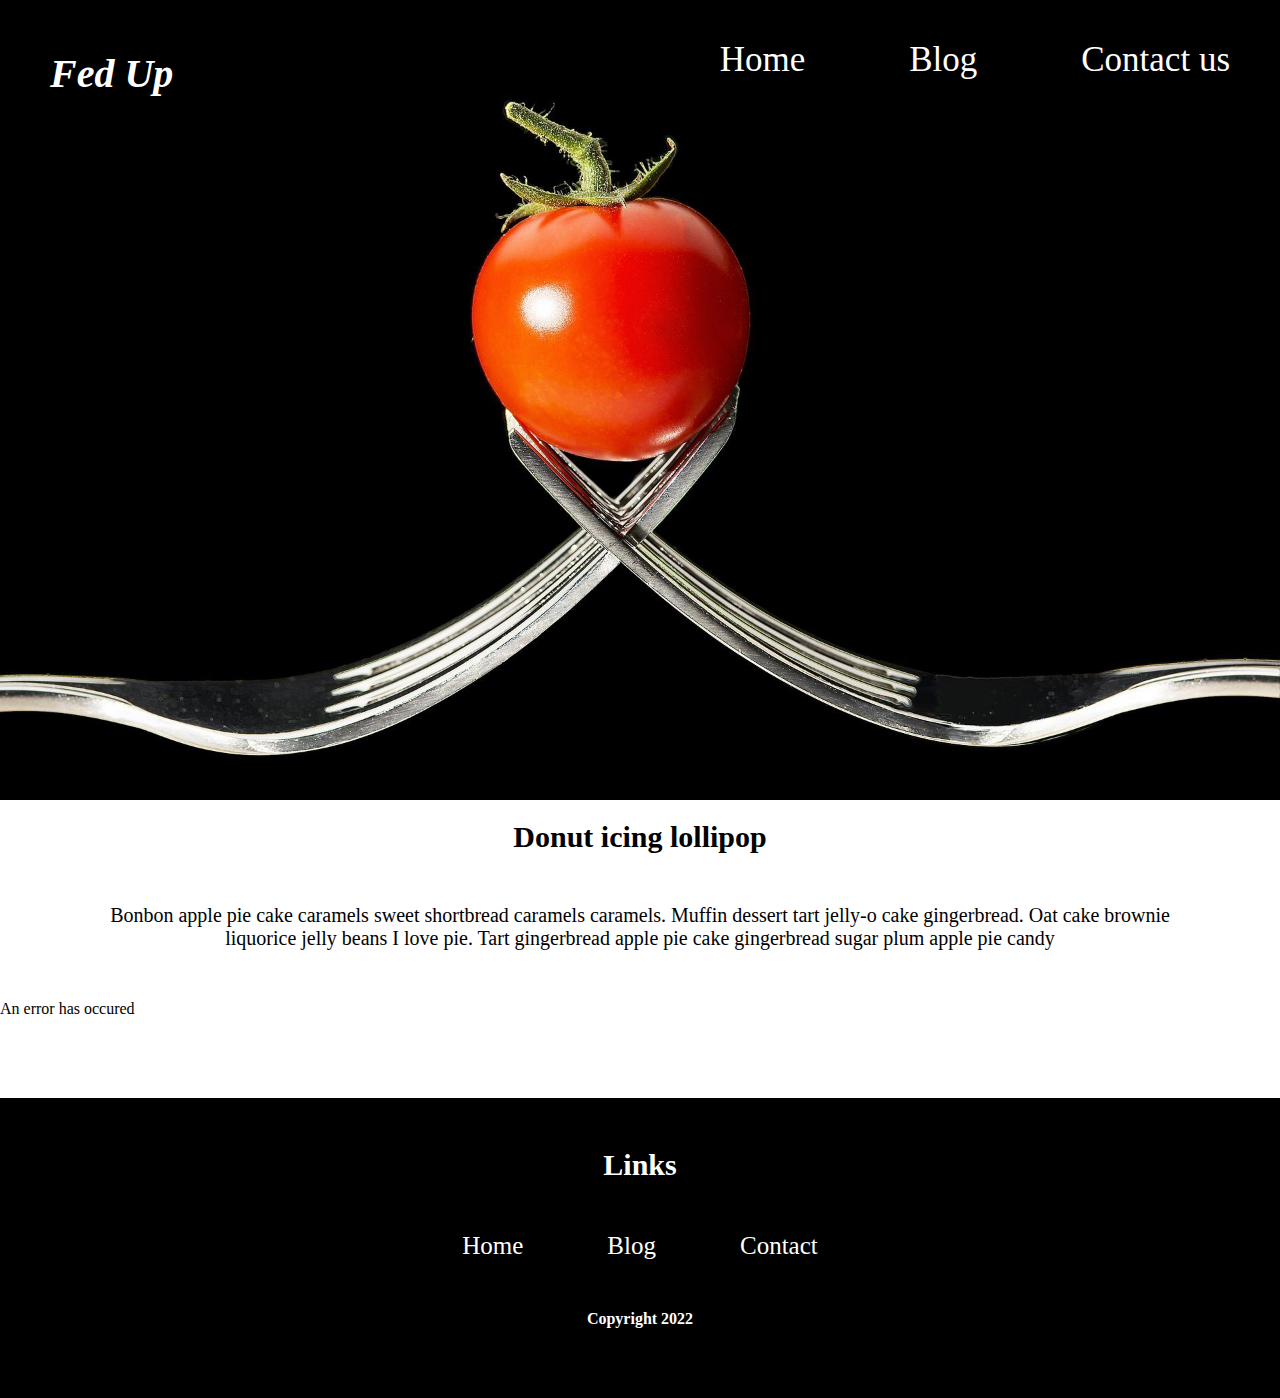
==== blog.html @ 13022448 "updated all pages" ====
<!DOCTYPE html>
<html lang="en">
    <head>
        <meta charset="UTF-8" />
        <title>Blog</title>
        <meta name="description" content="Fed-Up">
        <meta name="viewport" content="width=device-width, initial-scale=1.0">
        <link href="css/style.css" rel="stylesheet">
        <link href="css/media.css" rel="stylesheet">
    </head>
    <body>
        <nav class="front-page">
            <a href="index.html"><h1 class="logo">Fed Up</h1></a>
            <label for="toggle">&#9776;</label>
            <input type="checkbox" id="toggle" />
            <div class="menu">
              <a href="index.html">Home</a>
              <a href="blog.html">Blog</a>
              <a href="contact.html">Contact us</a>
            </div>
        </nav>
      <main>
          <h1>Donut icing lollipop</h1>
          <p>Bonbon apple pie cake caramels sweet shortbread caramels caramels. 
              Muffin dessert tart jelly-o cake gingerbread. Oat cake brownie liquorice jelly beans I love pie. 
              Tart gingerbread apple pie cake gingerbread sugar plum apple pie candy</p>
          <div class="container">
              <div class="blog">
                  <div class="loader"></div>
              </div>
          </div>
      </main>
      <footer>
        <h2>Links</h2>
         <a href="index.html">Home</a>
         <a href="blog.html">Blog</a>
         <a href="contact.html">Contact</a>
        </ul>
        <p>Copyright 2022</p>
    </footer>
    <script src="js/components/error.js"></script>
    <script src="js/blog.js"></script>
    <!-- <script src="js/script.js"></script> -->
  </body>
</html>
---- css/style.css ----
* {
    margin: 0;
    padding: 0;
}

/* Front Page */

.logo {
    font-size: 40px;
    font-weight: bolder;
    font-style: italic;
    margin: 50px;
}

nav {
    background-size: cover;
    background-repeat: no-repeat;
    background-position: center;
    height: 800px;
    width: 100%;
    display: flex;
    justify-content: space-between;
    color: white;
}

label {
    text-align: end;
    font-size: 40px;
    display: none;
    color: #2D2A2A;
}

#toggle {
    display: none;
}

.front-page {
    background-image: url("../images/Tomato.jpg");
}

.blog-page {
    background-image: url("../images/spaghetti.jpg");
}

.menu {
    margin-top: 40px;
}

.menu a {
    margin: 50px;
    font-size: 35px;
}

a {
    text-decoration: none;
    color: white;
}

h1 {
    font-size: 30px;
    text-align: center;
    margin: 20px;
}

.loader {
    border: 14px solid #f3f3f3;
    border-top: 14px solid #fd0606;
    border-radius: 50%;
    width: 120px;
    height: 120px;
    animation: spin 2s linear infinite;
    margin-top: 100px;
    margin: 0 auto;
}

main p {
    margin: 50px 100px;
    text-align: center;
    font-size: 20px;
}

@keyframes spin {
    0% {
        transform: rotate(0deg);
    }

    100% {
        transform: rotate(360deg);
    }
}



/* BLOG */

.results,
.blog {
    display: flex;
    text-align: center;
}

.card {
    height: 400px;
    width: 380px;
    color: black;
    border-radius: 2rem;
    box-shadow: 0 0 5px 2px rgba(50, 50, 50, 0.25);
    margin: 0 auto;
}

.results img,
.blog img {
    width: 340px;
    border-radius: 10% 10% 0% 0%;
    padding: 20px;
}

.post-nav {
    background-color: black;
    height: 150px;
}

.specific img {
    width: 100%;
}

p {
    margin: 10px 100px;
}

.results p,
.blog p {
    margin: 0px;
}

.results p:hover {
    font-weight: bold;
}

.blog p:hover {
    font-weight: bold;
}

/* Footer */

footer {
    margin-top: 80px;
    background-color: black;
    height: 300px;
    text-align: center;
}

footer h2 {
    color: white;
    font-size: 30px;
    padding: 50px;
}

footer a {
    font-size: 25px;
    padding: 40px;
}

footer a:hover {
    font-weight: bold;
}

footer p {
    color: white;
    padding: 40px;
    font-weight: bold;
}
---- css/media.css ----
/* MEDIA QUERIES PAGE */

@media only screen and (max-width: 1180px) {
    li {
        font-size: 25px;
        margin: 50px 20px;
    }

    .logo {
        font-size: 30px;
    }

    .results,
    .blog {
        display: grid;
    }

    .card {
        margin-top: 40px;
    }
}

@media only screen and (max-width: 900px) {
    label {
        display: block;
        cursor: pointer;
        margin-right: 20px;
        margin-top: 40px;
        color: white;
    }

    #toggle:checked+.menu {
        display: block;
        position: absolute;
        top: 100px;
    }

    .menu {
        text-align: center;
        width: 100%;
        display: none;
        margin-top: 20px;
    }

    .menu a {
        display: block;
        background-color: white;
        color: black;
        margin: 0 auto;
        padding: 40px;
    }

    .menu a:hover {
        background-color: #b0bab5;
    }

    nav {
        height: 600px;
    }

}

@media only screen and (max-width: 400px) {

    .results img,
    .blog img {
        width: 280px;
    }

    .card {
        width: 320px;
    }

    main p {
        margin: 40px;
    }
}
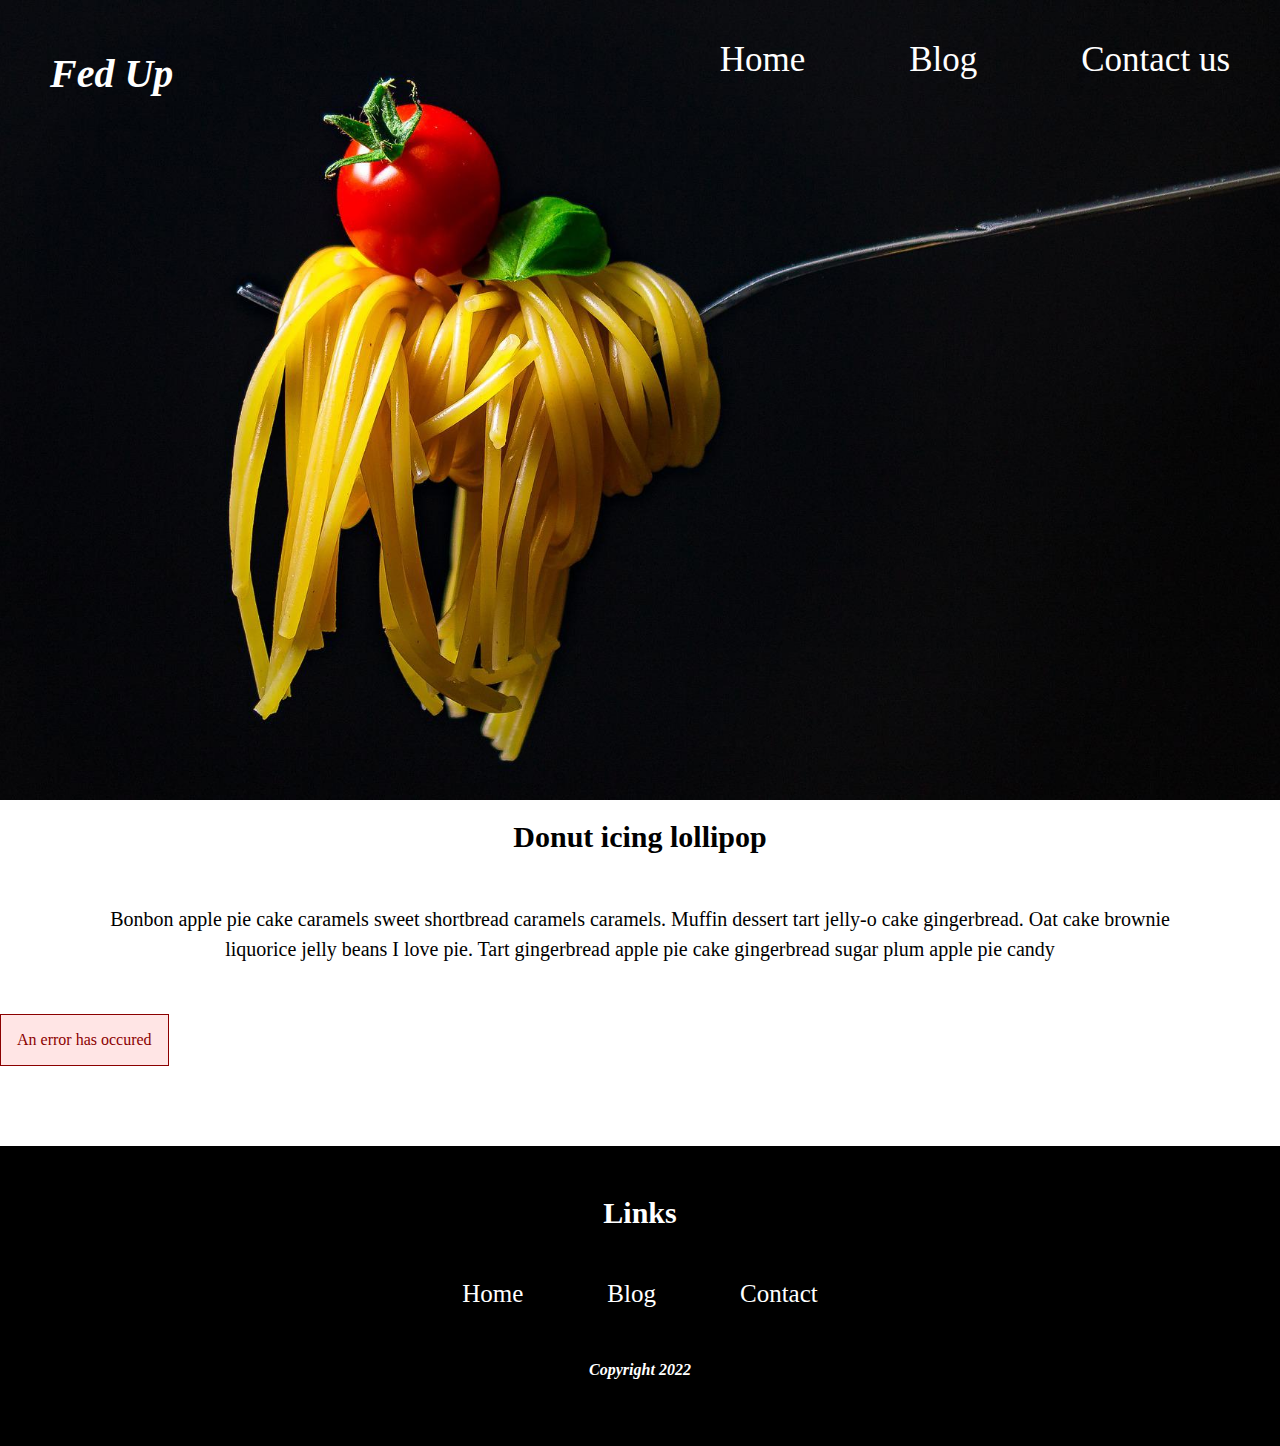
==== commit 02861405: "lst" ====
--- a/blog.html
+++ b/blog.html
@@ -3,13 +3,13 @@
     <head>
         <meta charset="UTF-8" />
         <title>Blog</title>
-        <meta name="description" content="Fed-Up">
+        <meta name="description" content="Here you can read our latest blog posts on our delicious meals.">
         <meta name="viewport" content="width=device-width, initial-scale=1.0">
         <link href="css/style.css" rel="stylesheet">
         <link href="css/media.css" rel="stylesheet">
     </head>
     <body>
-        <nav class="front-page">
+        <nav class="blog-page">
             <a href="index.html"><h1 class="logo">Fed Up</h1></a>
             <label for="toggle">&#9776;</label>
             <input type="checkbox" id="toggle" />
--- a/css/style.css
+++ b/css/style.css
@@ -42,6 +42,10 @@
     background-image: url("../images/spaghetti.jpg");
 }
 
+.contact-page {
+    background-image: url("../images/raspberry.jpg");
+}
+
 .menu {
     margin-top: 40px;
 }
@@ -62,6 +66,20 @@
     margin: 20px;
 }
 
+main p {
+    margin: 50px 100px;
+    text-align: center;
+    font-size: 20px;
+    line-height: 1.5em;
+}
+
+.error {
+    border: 1px solid darkred;
+    padding: 1rem;
+    color: darkred;
+    background: rgba(255, 0, 0, 0.1);
+}
+
 .loader {
     border: 14px solid #f3f3f3;
     border-top: 14px solid #fd0606;
@@ -71,12 +89,6 @@
     animation: spin 2s linear infinite;
     margin-top: 100px;
     margin: 0 auto;
-}
-
-main p {
-    margin: 50px 100px;
-    text-align: center;
-    font-size: 20px;
 }
 
 @keyframes spin {
@@ -126,6 +138,7 @@
 
 p {
     margin: 10px 100px;
+    line-height: 1.5em;
 }
 
 .results p,
@@ -169,4 +182,5 @@
     color: white;
     padding: 40px;
     font-weight: bold;
+    font-style: italic;
 }--- a/css/media.css
+++ b/css/media.css
@@ -60,7 +60,7 @@
 
 }
 
-@media only screen and (max-width: 400px) {
+@media only screen and (max-width: 436px) {
 
     .results img,
     .blog img {
@@ -74,4 +74,12 @@
     main p {
         margin: 40px;
     }
+
+    footer a {
+        display: grid;
+    }
+
+    footer {
+        height: 100%;
+    }
 }